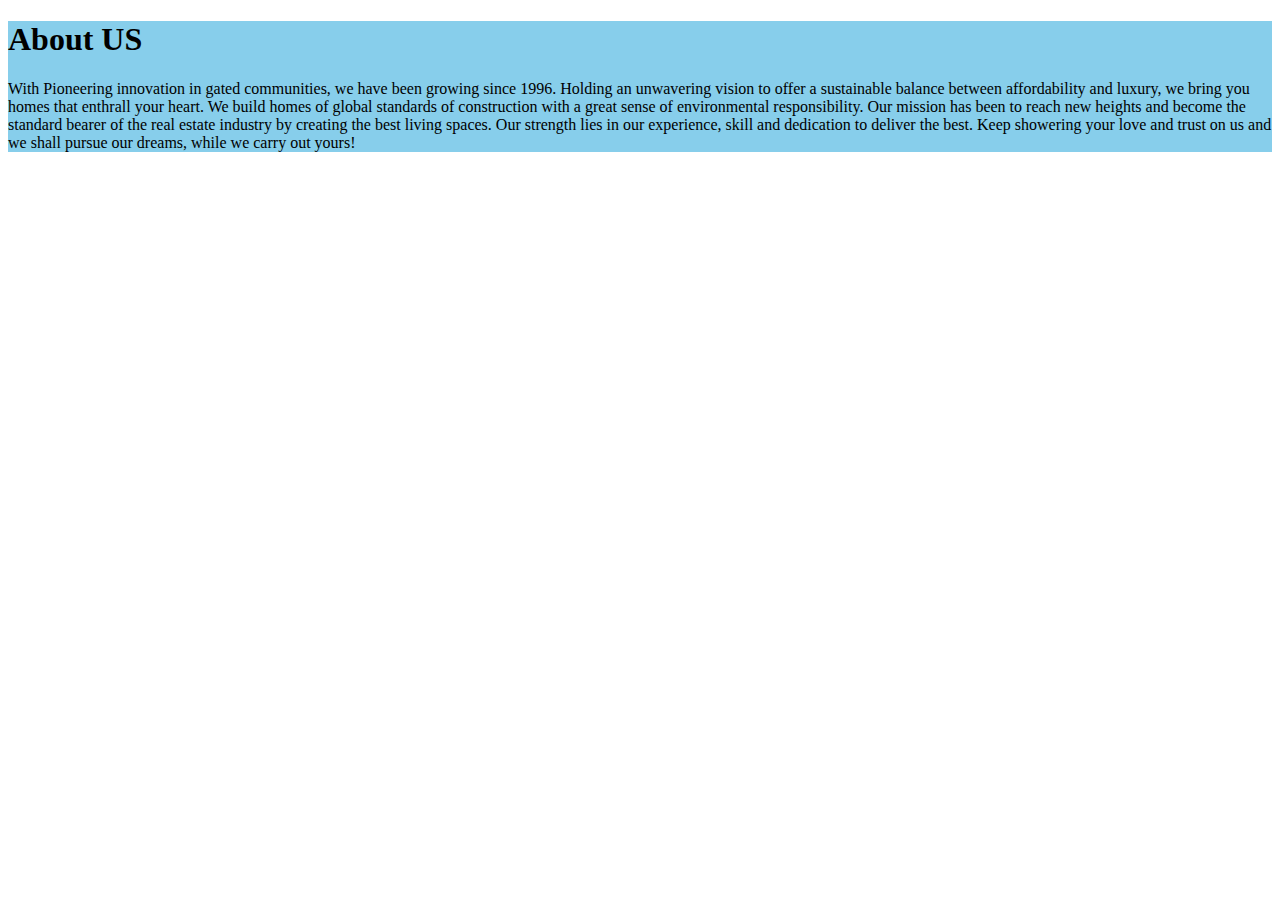
==== WhyPRR.html @ f22a9152 "Add files via upload" ====
<!DOCTYPE html>
<html>
<head>
<title>WhyPRR</title>
<style>

.myDiv {
 background-color : Skyblue;
}

</style>
<body>

<div class="myDiv">
<h1>About US</h1>
<p style="color:black"> With Pioneering innovation in gated communities, we have been growing since 1996. Holding an unwavering vision to offer a sustainable balance between affordability and luxury, we bring you homes that enthrall your heart. We build homes of global standards of construction with a great sense of environmental responsibility. Our mission has been to reach new heights and become the standard bearer of the real estate industry by creating the best living spaces. Our strength lies in our experience, skill and dedication to deliver the best. Keep showering your love and trust on us and we shall pursue our dreams, while we carry out yours! </p>

</body>
</html>
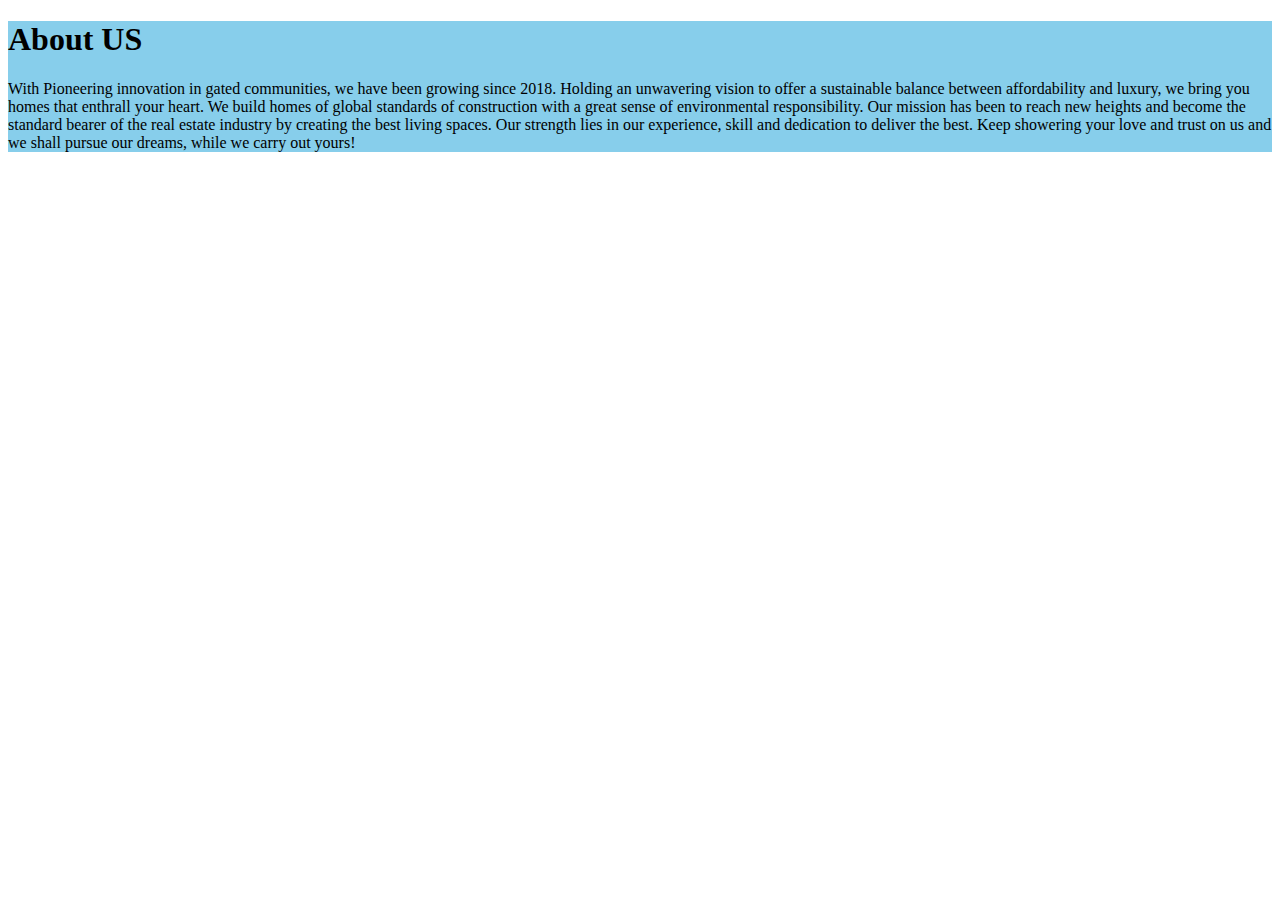
==== commit 2a08add6: "change establish year" ====
--- a/WhyPRR.html
+++ b/WhyPRR.html
@@ -13,7 +13,7 @@
 
 <div class="myDiv">
 <h1>About US</h1>
-<p style="color:black"> With Pioneering innovation in gated communities, we have been growing since 1996. Holding an unwavering vision to offer a sustainable balance between affordability and luxury, we bring you homes that enthrall your heart. We build homes of global standards of construction with a great sense of environmental responsibility. Our mission has been to reach new heights and become the standard bearer of the real estate industry by creating the best living spaces. Our strength lies in our experience, skill and dedication to deliver the best. Keep showering your love and trust on us and we shall pursue our dreams, while we carry out yours! </p>
+<p style="color:black"> With Pioneering innovation in gated communities, we have been growing since 2018. Holding an unwavering vision to offer a sustainable balance between affordability and luxury, we bring you homes that enthrall your heart. We build homes of global standards of construction with a great sense of environmental responsibility. Our mission has been to reach new heights and become the standard bearer of the real estate industry by creating the best living spaces. Our strength lies in our experience, skill and dedication to deliver the best. Keep showering your love and trust on us and we shall pursue our dreams, while we carry out yours! </p>
 
 </body>
 </html>
